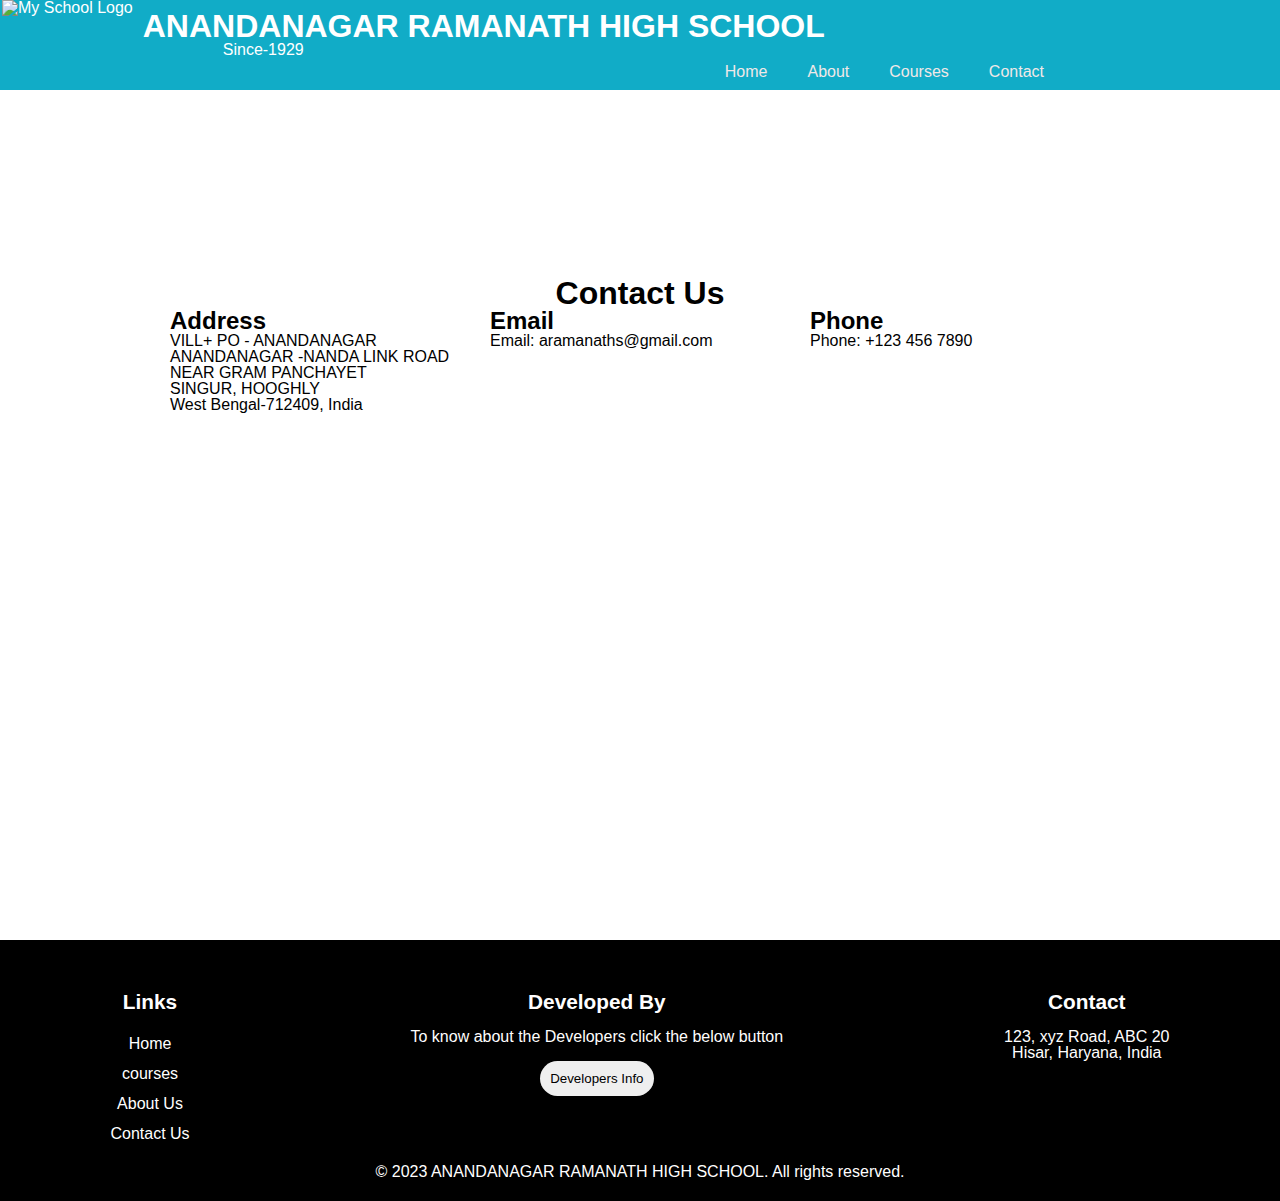
==== contact.html @ 6ffa81b9 "new" ====
<!DOCTYPE html>
<html lang="en">
<head>
    <meta charset="UTF-8">
    <meta name="viewport" content="width=device-width, initial-scale=1.0">
    <link rel="stylesheet" href="main.css">
    <title>Contact Us</title>
    <style>
        body {
            font-family: Arial, sans-serif;
            margin: 0;
            padding: 0;
        }
        .container {
            max-width: 1200px;
            margin: 0 auto;
            padding: 20px;
        }
        .contact-info {
            display: flex;
            flex-wrap: wrap;
            gap: 20px;
            margin-bottom: 20px;
        }
        .contact-info > div {
            flex: 1;
            min-width: 300px;
        }
        .map-container {
            width: 100%;
            height: 300px;
            margin-top: 20px;
        }
        @media screen and (max-width: 768px) {
            .contact-info > div {
                flex: 1 0 100%;
            }
            .container {
            max-width: 1200px;
            margin: 0 auto;
            padding: 20px;
            top: 15%;
            left: -1px;
        }
        }
    </style>
</head>
<body>
    <header>
        <div class="logo">
            <img src="https://drive.google.com/uc?export=view&id=1zGiFq9sloiM_nktSHVRetE7PjfW1Qs5C" alt="My School Logo">
        </div>
        <div class="schooln">
        <h1>ANANDANAGAR RAMANATH HIGH SCHOOL</h1>
        <p class="since"> &nbsp;&nbsp;&nbsp;&nbsp;&nbsp;&nbsp;&nbsp;&nbsp;&nbsp;&nbsp;&nbsp;&nbsp;&nbsp;&nbsp;&nbsp;&nbsp;&nbsp;&nbsp;Since-1929</p>
        </div>
        <nav>
            <ul>
                <li><a href="index.html">Home</a></li>
                <li><a href="#about">About</a></li>
                <li><a href="courses.html">Courses</a></li>
                <li><a href="contact.html">Contact</a></li>
            </ul>
        </nav>
    </header>
    <div class="container">
        <h1>Contact Us</h1>
        <div class="contact-info">
            <div>
                <h2>Address</h2>
                <p>VILL+ PO - ANANDANAGAR <br>ANANDANAGAR -NANDA LINK ROAD <br> NEAR GRAM PANCHAYET<br> SINGUR, HOOGHLY <br>West Bengal-712409, India</p>
            </div>
            <div>
                <h2>Email</h2>
                <p>Email: aramanaths@gmail.com</p>
            </div>
            <div>
                <h2>Phone</h2>
                <p>Phone: +123 456 7890</p>
            </div>
        </div>
        <div class="map-container">
            <!-- Replace the iframe source with your map embed code -->
            <iframe src="https://www.google.com/maps/embed?pb=!1m14!1m8!1m3!1d14707.324370343178!2d88.2655942!3d22.8457378!3m2!1i1024!2i768!4f13.1!3m3!1m2!1s0x39f88f21d4d87b53%3A0xa0bfa8960b1b72f1!2sANANDANAGAR%20RAMANATH%20HIGH%20SCHOOL!5e0!3m2!1sen!2sin!4v1692116218467!5m2!1sen!2sin"loading="lazy" referrerpolicy="no-referrer-when-downgrade"
                width="100%" height="100%" frameborder="0" style="border:0;" allowfullscreen="" aria-hidden="false" tabindex="0"></iframe>
        </div>
    </div>
    <footer class="footer">
        <div class="box">
            <h2> Links </h2>
            <ul class="links">
                <li><a href="index.html"> Home </a></li>
                <li><a href="courses.html"> courses </a></li>
                <li><a href="#about"> About Us </a></li>
                <li><a href="contact.html"> Contact Us </a></li>
            </ul>
        </div>
        <div class="box">
            <h2> Developed By  </h2>
            <ul class="links">
                <p>To know about the Developers click the below button</p>
            </ul>
            <form action="creator.html" class="registration">
               
                <button type="submit"> Developers Info </button>
            </form>
        </div>
        <div class="box">
            <h2> Contact </h2>
            <p class="address"> 123, xyz Road, ABC 20 <br>
                Hisar, Haryana, India
            </p>
            <ul class="social">
                <li><i class="fa-brands fa-facebook"></i></li>
                <li><i class="fa-brands fa-twitter"></i></li>
                <li><i class="fa-brands fa-instagram"></i></li>
                <li><i class="fa-brands fa-youtube"></i></li>
            </ul>
        </div>
        <p3>&copy; 2023 ANANDANAGAR RAMANATH HIGH SCHOOL. All rights reserved.</p3>
    </footer>
   
</body>
</html>
---- main.css ----
body, h1, h2, h3, p, ul, li {
    margin: 0;
    padding: 0;
    flex-wrap: wrap; /* Allow content to wrap to new lines when needed */
    justify-content: space-between;
}

body {
    font-family: "Libre Baskerville", monospace;
    line-height: 1;
    -webkit-font-smoothing: antialiased;
    display: flex;
}

header {
    background-color: #11acc7;
    color: #fff;
    padding: 10px;
    display: flex;
    flex-wrap: wrap;
    height: 70.4px;
    width: 100%;
}
 
nav ul {
    list-style: none;
    display: flex; /* Make the list items appear horizontally */
    
}

nav ul li {
    margin-right: 40px;
    margin-top: 15%;
    right: 100px;
    position: relative;
}

nav ul li a {
    color: #f0e8e8;
    text-decoration: none;
}

nav ul li a:hover {
    text-decoration: underline;
}

.logo {
    display: flex;
    align-items: right;
}

.logo img {
    max-height: 90px; /* Adjust the height as needed */
    margin-right: 10px; /* Add some spacing between the logo and the heading */
    left: 100px;
    margin-top: -10px;
    margin-left: -8px;
}

main {
    background-color: #faab00;
    width: 60%;
    height: 36vh;
    padding: 20%;
    display: flex;
    flex: 1;
}

.slider img {
    width: 79.8%;
    height: 50%;
    position: absolute;
    margin-top: -19.9%;
    margin-right: 150%;
    opacity: 0;
    transition: opacity 3s ease-in-out;
    flex-wrap: wrap;
    
}

.slider img.active {
    opacity: 1;
}

/* Add this to your main.css or create a new CSS file for the sidebar styles */
.sidebar {
    width: 242px;
    height:286px ;
    background-color: #f2f2f2;
    padding: 20px;
    margin-left: -35%;
    margin-top: -33.1%;
}

.sidebar ul {
    list-style: none;
    padding: 0;
    margin: 0;
}

.sidebar li {
    margin-bottom: 30px;
}

.sidebar a {
    display: block;
    padding: 8px;
    text-decoration: none;
    color: #333;
}

.sidebar a:hover {
    background-color: #ddd;
}

.principle{
    background-color: #ebe7e1;
    border: 2px solid #faab00;
    border-radius: 8px;
    padding: 20px;
    margin-top: 6.98%;
    margin-left: -34%;
    height: max-content;
    
}
.principle h2 {
    background-color: #11acc7;
    color: #333;
    font-size: 24px;
    margin-bottom: 10px;
}

.principle p {
    color: #666;
    font-size: 16px;
}
.principle img{
    width: 250px;
    margin-top: 2px;
    border: none;
    margin-left: 5px;
}

.welcome-box {
    padding: 0;
    background: #fff;
    box-shadow: 0 2px 8px rgba(0, 0, 0, 0.1);
    border-top: 4px solid #1F45FC;
    margin-left: 4.8%;
    width: 73.9%;
    margin-top: 62px;
    height: fit-content;
    position: absolute;
}
.welcome-box h2 {
    color: #1F45FC;
    padding: 10px 25px;
    margin: 0;
    font-size: 22px;
    line-height: 24px;
    font-weight: 800;
    text-transform: uppercase;
    border-bottom: 1px solid #1F45FC;
}
.welcome-box p {
    padding: 15px 25px 25px 25px;
    margin: 0;
    color: #666;
    font-size: 15px;
    line-height: 25px;
}
.facility {
    margin-top: 430px;
    margin-left: -19.5%;
    position:absolute;
    background-color: wheat;
    width: 99%;
}
.facility h3 {
    margin-bottom: 0px;
    border-bottom: 3px solid #eb370a;
    color: #1F45FC;
}
h3 {
    font-size: 1.500rem;
    line-height: 2rem;
}

/* Media query for mobile devices with a maximum width of 768px */
@media (max-width: 768px) {
  header {
      height: auto;
  }

  .logo img {
      max-height: 50px; /* Adjust the logo height for mobile */
  }

  nav ul {
    list-style: none;
    display: flex;  /* Stack the navigation items vertically */
  }

  nav ul li {
      margin-right: -80%; /* Remove right margin for navigation items */
      margin-top: 10px; /* Remove top margin for navigation items */
      right: 0;
      font-size: 11px; 
  }

  main {
      width: 89%; /* Occupy the full width of the screen */
      padding: 10px; /* Add some padding for better mobile layout */
      height: 195vh;
    }


  .slider img {
      display: none; /* Hide the slider images on mobile */
      margin-top: -2.5vw;
      margin-left: -3.5%;
      position: fixed;
    }


  /* Add styles for the active slider image on mobile */
  .slider img.active {
      display: block;
      width: 110%;
      height: auto;
      position: static;
      opacity: 1;
  }

  .sidebar {
      width: 110%; /* Occupy the full width of the screen */
      height: 191px;
      margin: 0; /* Remove the negative margins */
      margin-top: -10px; /* Add some spacing between main content and sidebar */
      margin-right: -8px;    
      position: inherit;
    padding: 5px;
    }
    .sidebar ul {
      list-style: none;
      padding: 0;
      margin-top: -8px;
      font-size: x-small;
      line-height: 1;
    
  }
  .sidebar li {
    margin-bottom: 10px;
    right: 10px;
}


 h1 {
        font-size: 14px; /* Adjust the font size for mobile */
        margin-top: 0; /* Add some spacing below the h1 tag */
        margin-left: 35px;
    }
    .principle{
        background-color: #ebe7e1;
        border: 2px solid #faab00;
        border-radius: 4px;
        width: 93.5%;
        padding: 10px;
        margin-top: 47%;
        margin-left: -3%;
        height: 40%;
        position: absolute;
        
    }
    .principle h2 {
        background-color: #11acc7;
        font-size: 18px;
        margin-bottom: 10px;
        
    }
    
    .principle p {
        color: #666;
        font-size: 16px;
        top: 50%;
        margin-top: 45%;
    }
    .principle img{
        width: 150px;
        height: 120px;
        margin-top: 1.5px;
        border: none;
        margin-left: 80px;
        position:absolute;
        justify-items: center;
    }
    .welcome-box {
        padding: 0;
        background: #f0ebeb;
        box-shadow: 0 2px 8px rgba(0, 0, 0, 0.1);
        border-top: 4px solid #1F45FC;
        margin-left: -2%;
        width: 98%;
        margin-top: 466px;
        height:fit-content ;
        position: absolute;
    }
    .welcome-box h2 {
        color: #1F45FC;
        padding: 10px 25px;
        margin: 0;
        font-size: 12px;
        line-height: 24px;
        font-weight: 800;
        text-transform: uppercase;
        border-bottom: 1px solid #1F45FC;
    }
    .welcome-box p {
        padding: 15px 25px 25px 25px;
        margin: 0;
        color: #666;
        font-size: 12px;
        line-height: 25px;
    }
    
    .container {
        width: 50%;
        height: 65vh;
        position:absolute;
        right: 0;
        display: flex;
        top: 225%;
    
    }

    .footer {
        display: flex;
        color: #fffefe;
        padding: 2rem 0;
        height: auto;
        justify-content: space-around;
        flex-wrap: wrap;
        background-color: #000000;
        bottom: -285%;
        position: absolute;
    }
    .footer p3{
       
        top: 80%;
    }
}


.container {
    width: 100%;
    height: 90vh;
    display: flex;
    justify-content: center;
    align-items: center;
    flex-direction: column;
    margin-top: -15%;
    margin-left: 100%;
    
}


.main-div {
    margin-top: 2rem;
    width: 20rem;
    padding: 2rem 1rem;
    border-radius: 0.6rem;
    box-shadow: 0px 0px 6px 0px black;
}

.img-container {
    width: 70px;
    height: 70px;
    position: relative;
    margin: auto;
    margin-bottom: .7rem;
}

.img-container img {
    width: 100%;
    height: 100%;
    position: absolute;
    top: 0;
    left: 0;
    border-radius: 50%;
}

.main-content {
    display: flex;
    justify-content: center;
    align-items: center;
    flex-direction: column;
}

.job {
    font-weight: bold;
    color: #e65b00;
}

.author, .job, .text {
    margin-bottom: .5rem;
}

.text {
    text-align: center;
}

.btnContainer {
    color: #e65b00;
    font-size: 1.5rem;
    width: 50px;
    display: flex;
    justify-content: space-around;
}

.randomBtn {
    margin-top: 1rem;
    font-size: 1rem;
    background-color: #e65b00;
    color: #fff;
    border-radius: 0.5rem;
    padding: 0.5rem 0.5rem;
    border: none;
    cursor: pointer;
}

.randomBtn:hover {
    color: rgb(168, 160, 160);
    background-color:#c4560d;
}

.fa-solid {
    cursor: pointer;
}

.fa-solid:hover {
    color: rgb(28, 67, 104);
}




@import url('https://fonts.googleapis.com/css2?family=Poppins&display=swap');




.footer {
    display: flex;
    color: #fffefe;
    padding: 2rem 0;
    height: auto;
    justify-content: space-around;
    flex-wrap: wrap;
    background-color: #000000;
    width: 100%;
}
.footer p3{
    margin:0;
    text-align: center;
    position: absolute;
    margin-top: 15%;
}

.box {
    display: flex;
    flex-direction: column;
    align-items: center;
    margin: 20px;
}

.footer h2 {
    font-size: 1.3rem;
    margin-bottom: 1rem;
    font-weight: bold;
}

.links li {
    list-style: none;
    line-height: 30px;
    text-align: center;
    font-weight: 100;
}

.links li a {
    text-decoration: none;
    color: #fff;
}

.registration {
    display: flex;
    flex-direction: column;
}

.registration button {
    padding: 10px;
    font-weight: 100;
    border: none;
    outline: none;
    text-align: center;
    margin: 1rem 0;
}

button {
    border: none;
    padding: 15px 0;
    border-radius: 35px;
    cursor: pointer;
}

.address {
    text-align: center;
    margin-bottom: 10px;
}

.social {
    display: flex;
    list-style: none;
}

.social li {
    margin: 0 8px;
    cursor: pointer;
    font-size: 18px;
}
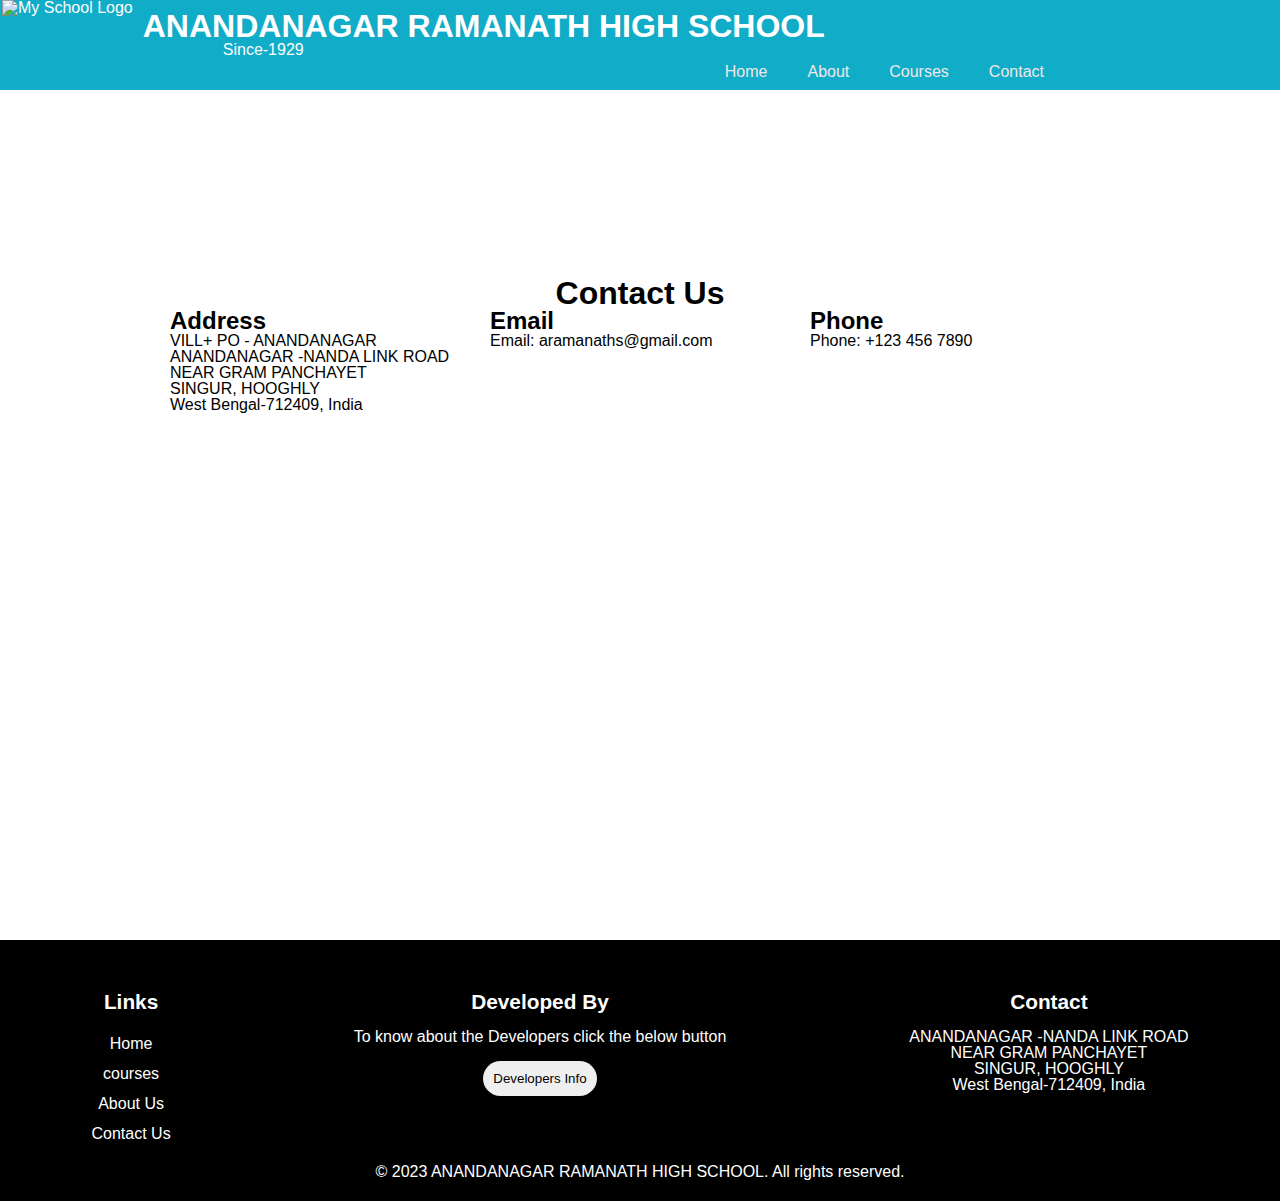
==== commit 2f383305: "changes done" ====
--- a/contact.html
+++ b/contact.html
@@ -107,8 +107,8 @@
         </div>
         <div class="box">
             <h2> Contact </h2>
-            <p class="address"> 123, xyz Road, ABC 20 <br>
-                Hisar, Haryana, India
+            <p class="address"> ANANDANAGAR -NANDA LINK ROAD <br> NEAR GRAM PANCHAYET<br> 
+                SINGUR, HOOGHLY <br>West Bengal-712409, India
             </p>
             <ul class="social">
                 <li><i class="fa-brands fa-facebook"></i></li>
